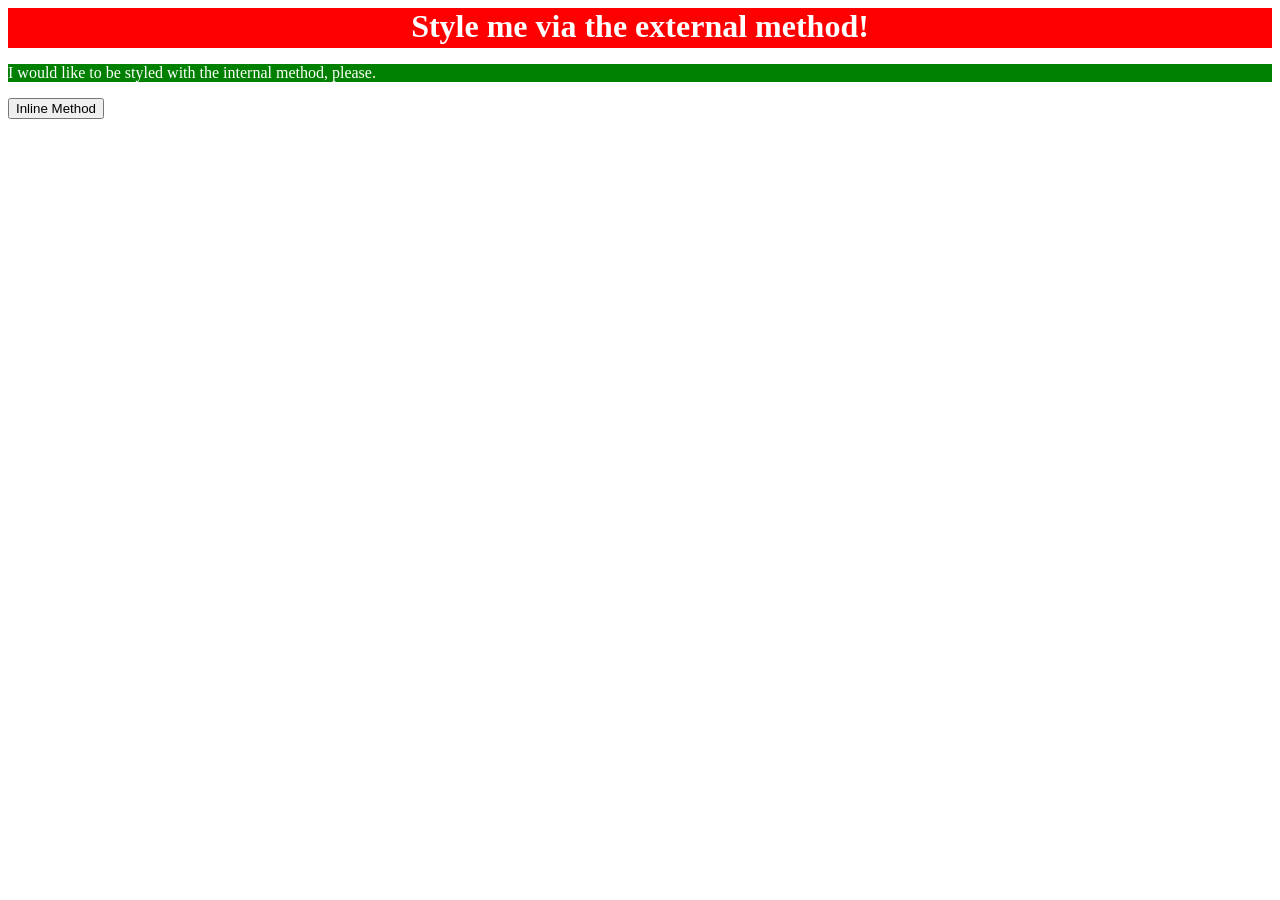
==== foundations/intro-to-css/01-css-methods/index.html @ 0b161544 "Añade estilos con el método interno en index.html: Agrega color de fondo verde y color de texto blan" ====
<!DOCTYPE html>
<html lang="en">
  <head>
    <meta charset="UTF-8">
    <meta http-equiv="X-UA-Compatible" content="IE=edge">
    <meta name="viewport" content="width=device-width, initial-scale=1.0">
    <title>Methods for Adding CSS</title>
    <link rel="stylesheet" href="styles.css">
    <style>
      p {
        background-color: green;
        color: white;
      }
    </style>
  </head>
  <body>
    <div>Style me via the external method!</div>
    <p>I would like to be styled with the internal method, please.</p>
    <button>Inline Method</button>
  </body>
</html>
---- foundations/intro-to-css/01-css-methods/styles.css ----
div {
    background-color: red;
    color: white;
    width: 100%;
    height: 40px;
    font-size: 32px;
    text-align: center;
    font-weight: bold;
}
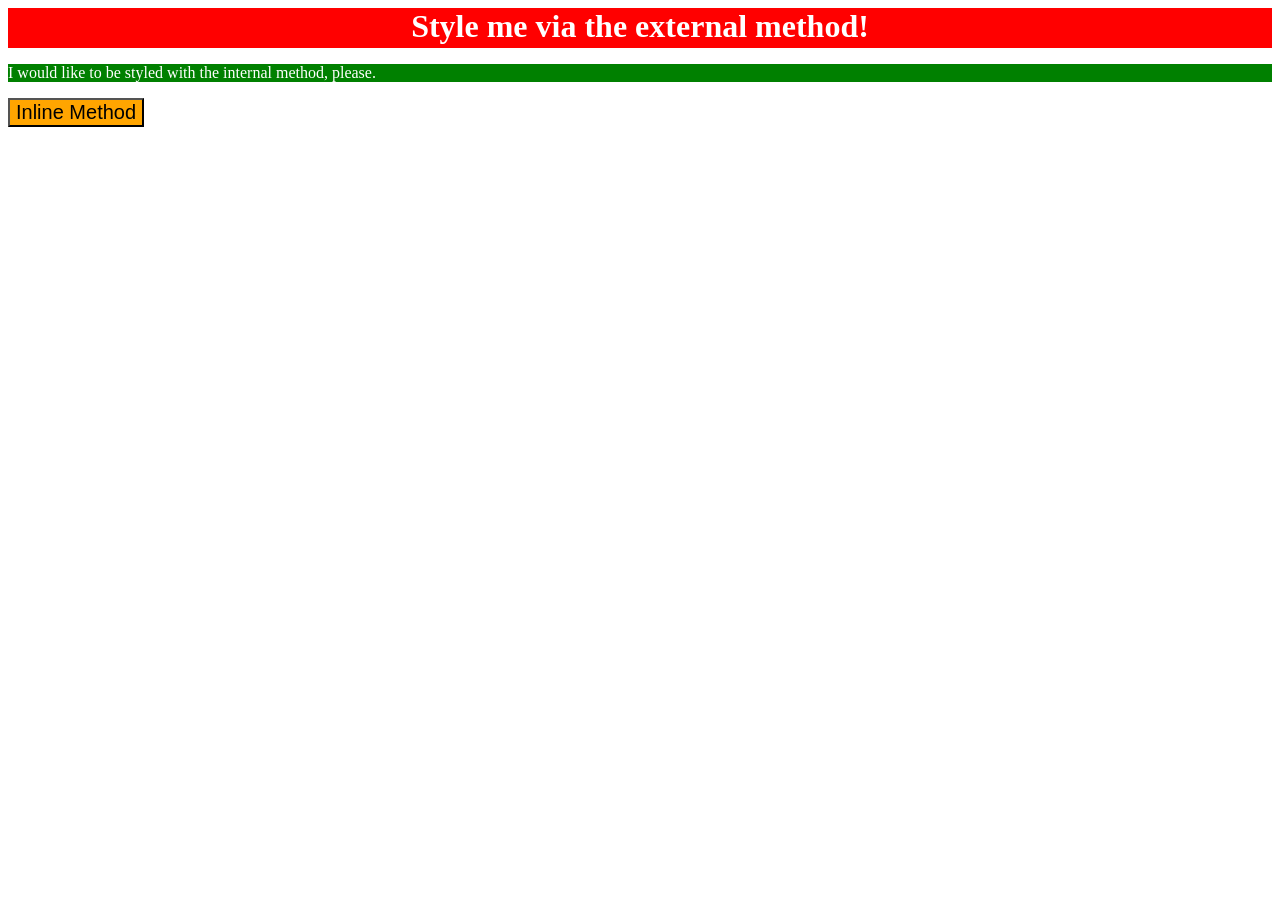
==== commit a58bbd6a: "Agrega estilos en linea al botón: Añade color de fondo naranja. Cambia color de texto a negro. Aumen" ====
--- a/foundations/intro-to-css/01-css-methods/index.html
+++ b/foundations/intro-to-css/01-css-methods/index.html
@@ -16,6 +16,6 @@
   <body>
     <div>Style me via the external method!</div>
     <p>I would like to be styled with the internal method, please.</p>
-    <button>Inline Method</button>
+    <button style="background-color: orange; color: black; font-size: 20px;">Inline Method</button>
   </body>
 </html>
